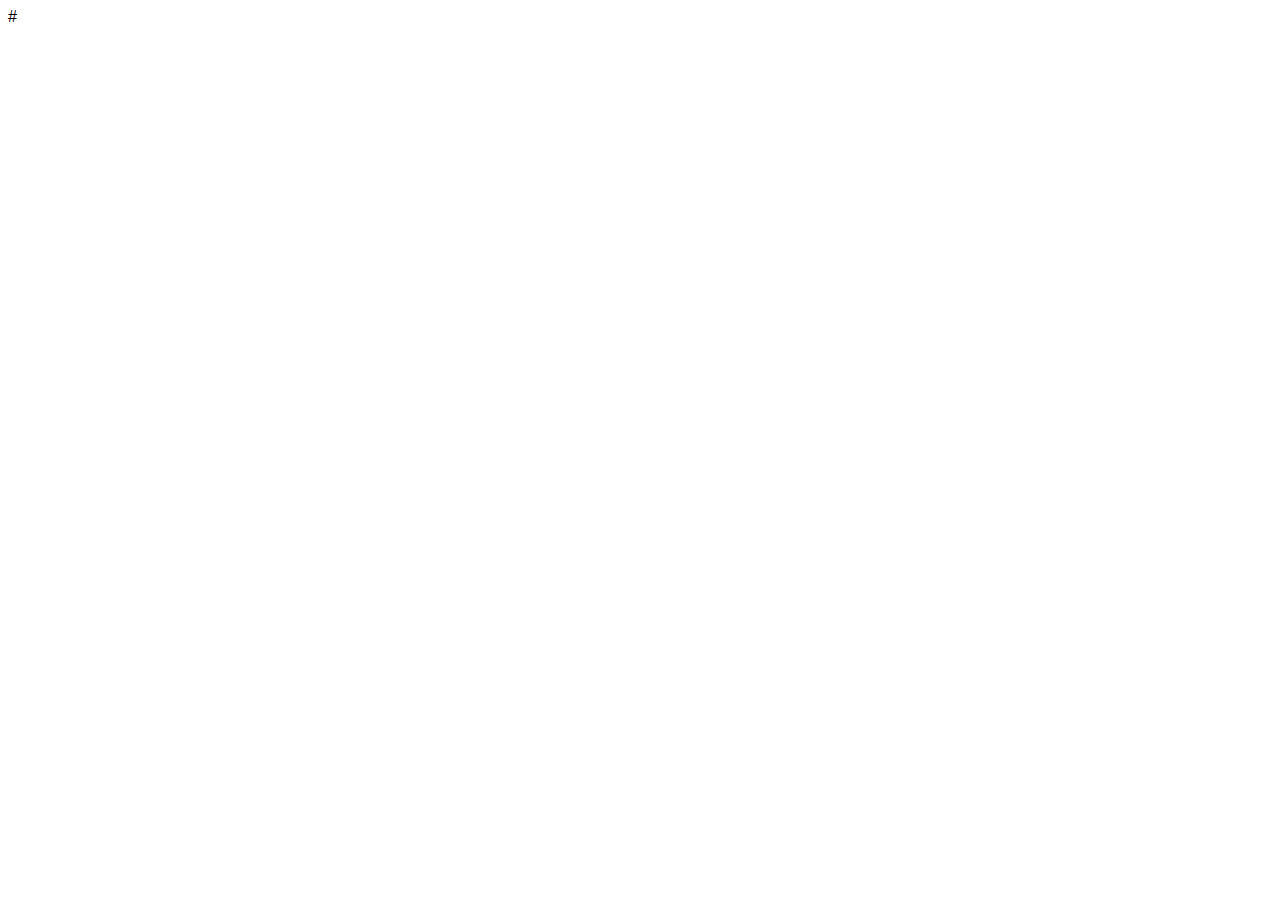
==== start.html @ 2c801a4f "set up" ====
<!DOCTYPE html>
<html>
    <head>
        <title>portfolio</title>#
        <meta charset="utf-8" />
        <meta http-equiv="X-UA-Compatible" content=""IE=edge> 
        <meta name="viewport" content=""width=device-width, height=device-height, initial-scale="1.0">
        <link href="style/style.css" rel="stylesheet">
    </head>
    <body>
        <header>
            <nav></nav>
        </header>
        
        <main>
            <article></article>
        </main>

        <footer>

        </footer>
    </body>
</html>
---- style/style.css ----
* {
    font-family:Verdana, Geneva, Tahoma, sans-serif;
}

header {

}

nav {

}

main {

}

footer{
    
}
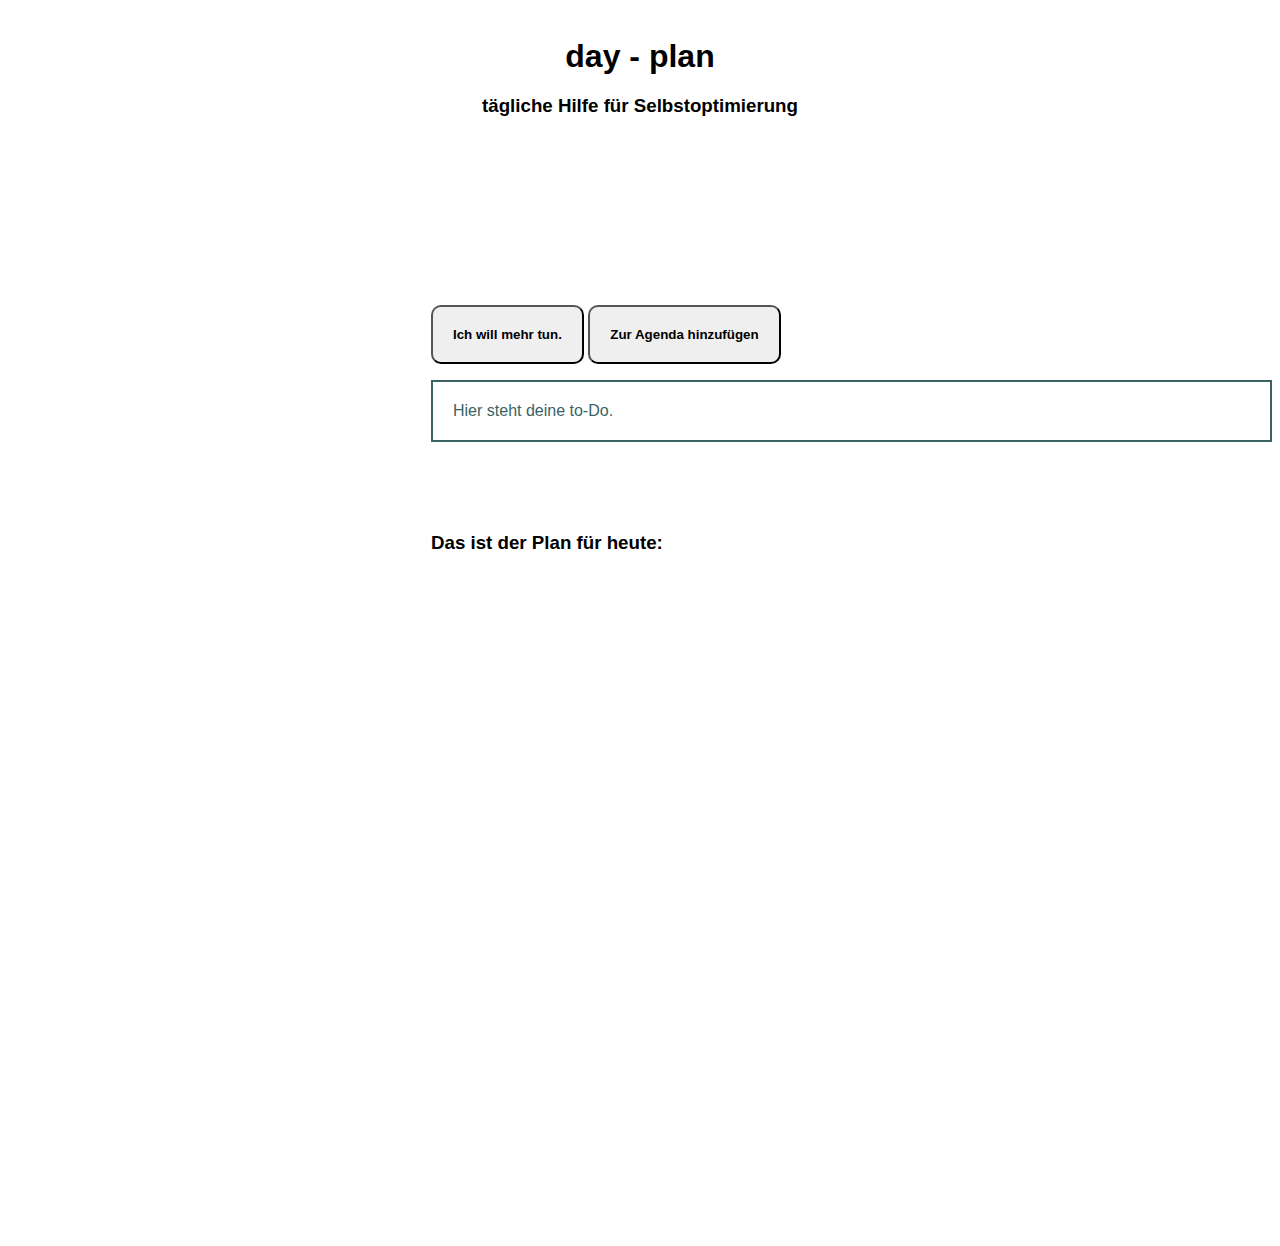
==== commit bbb632a4: "functions implemented" ====
--- a/start.html
+++ b/start.html
@@ -1,19 +1,39 @@
 <!DOCTYPE html>
 <html>
     <head>
-        <title>portfolio</title>#
         <meta charset="utf-8" />
         <meta http-equiv="X-UA-Compatible" content=""IE=edge> 
         <meta name="viewport" content=""width=device-width, height=device-height, initial-scale="1.0">
         <link href="style/style.css" rel="stylesheet">
+      
+        
     </head>
     <body>
         <header>
-            <nav></nav>
+            <h1>day - plan</h1>
+            <h3>tägliche Hilfe für Selbstoptimierung</h3>
         </header>
-        
+
         <main>
-            <article></article>
+            <script src="script.js"></script>
+            
+                <div class="containerMessages">
+                    
+                    <div class="Messages">
+                        <div class="buttons">
+                        <button id="more" onclick="generateMessage()">Ich will mehr tun.</button>
+                        <button id="add" onclick="addToPlan()">Zur Agenda hinzufügen</button>
+                        </div>
+                        <p id="output">Hier steht deine to-Do.</p>
+                        
+                    </div>
+                </div>
+                <div class="plan">
+                    <h3>Das ist der Plan für heute:</h3>
+                    <ol id="list">
+                    </ol>
+                </div>
+            
         </main>
 
         <footer>
--- a/style/style.css
+++ b/style/style.css
@@ -3,17 +3,61 @@
 }
 
 header {
+    justify-content: center;
+    padding: 20px;
+}
+header h1 {
+  
+    width: 20%;
+
+    margin: auto;
+    padding: 10px;
+    text-align: center;
 
 }
+header h3 {
+    width: 50%;
+   
+    margin: auto;
+    padding: 10px;
+    text-align: center;
+}
+main {
+    display: grid;
+    grid-template-columns: 1fr 1fr 1fr;
+    grid-template-rows: 1fr 1fr 2fr 2fr 1fr;
+    gap: 5px;
+    
+}
 
-nav {
+.containerMessages {
+    grid-column: 2 / 4;
+    grid-row: 2 / 3;
+    
 
 }
+button {
+    padding: 20px;
+    border-radius: 10px;
+    font-weight: bold;
+}
 
-main {
+#more:hover {
+    background-color:rgb(58, 99, 99);
+    color:antiquewhite;
 
 }
-
-footer{
-    
-}+#add:hover {
+    background-color:rgb(131, 91, 26);
+    color:antiquewhite;
+}
+#output {
+    border: solid 2px rgb(58, 99, 99);
+    padding:20px;
+    color:rgb(58, 99, 99)
+}
+.plan {
+    grid-row: 3 / 4;
+    grid-column: 2 / 4;
+    margin-top: 50px;
+}
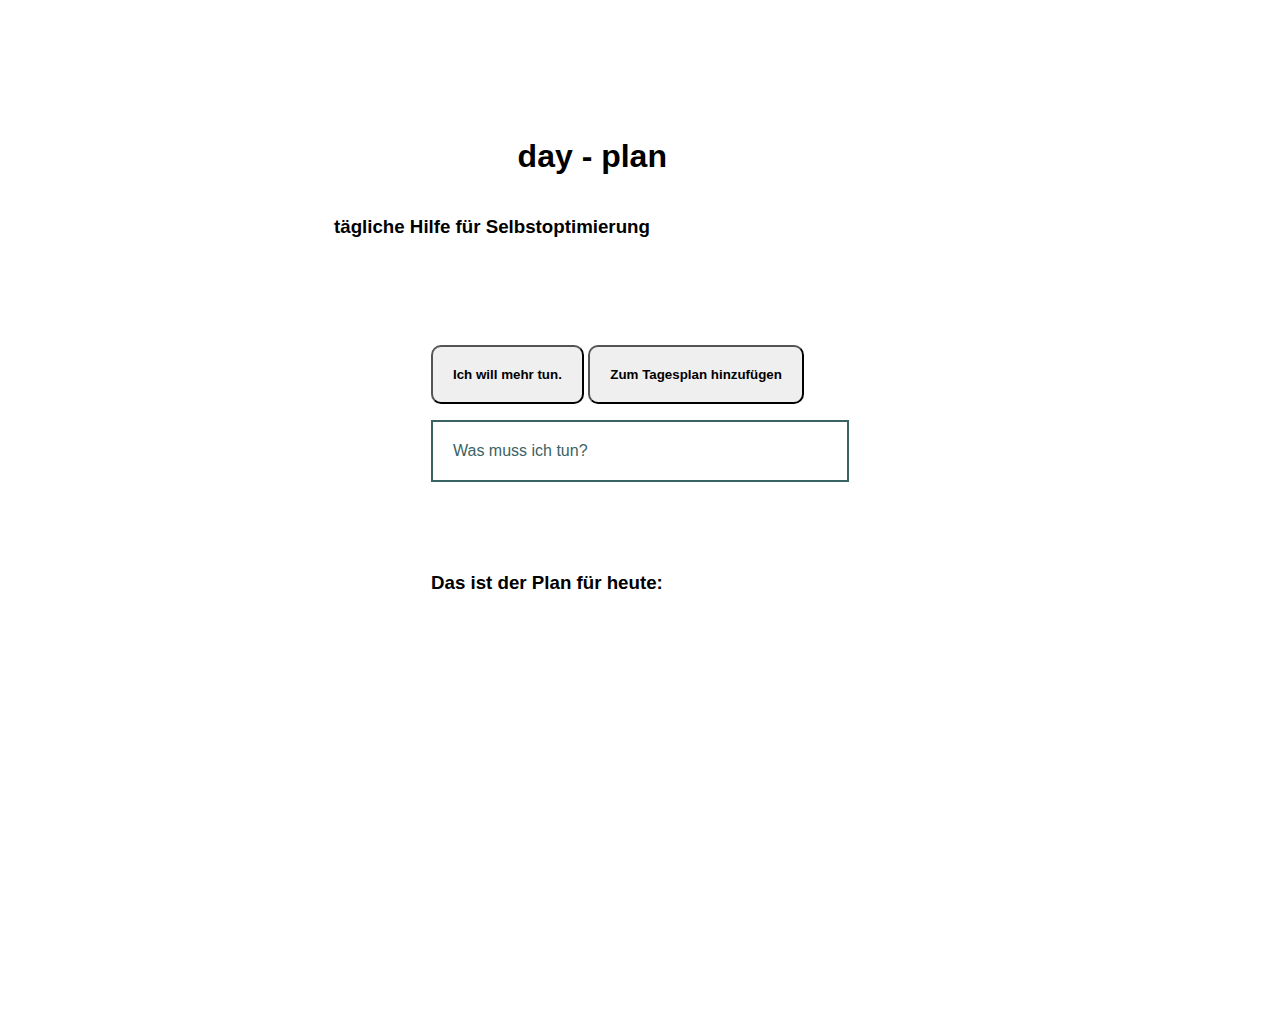
==== commit 677f5a8b: "eventlisteners" ====
--- a/start.html
+++ b/start.html
@@ -22,9 +22,9 @@
                     <div class="Messages">
                         <div class="buttons">
                         <button id="more" onclick="generateMessage()">Ich will mehr tun.</button>
-                        <button id="add" onclick="addToPlan()">Zur Agenda hinzufügen</button>
+                        <button id="add">Zum Tagesplan hinzufügen</button>
                         </div>
-                        <p id="output">Hier steht deine to-Do.</p>
+                        <p id="output">Was muss ich tun?</p>
                         
                     </div>
                 </div>
--- a/style/style.css
+++ b/style/style.css
@@ -3,24 +3,26 @@
 }
 
 header {
-    justify-content: center;
+    margin-left: auto;
+    margin-right: auto;
     padding: 20px;
+    
+    
 }
 header h1 {
   
     width: 20%;
-
-    margin: auto;
+    margin-top: 100px;
     padding: 10px;
-    text-align: center;
+    margin-left: auto;
+    margin-right: auto;
 
 }
 header h3 {
     width: 50%;
-   
-    margin: auto;
     padding: 10px;
-    text-align: center;
+    margin-left: auto;
+    margin-right: auto;
 }
 main {
     display: grid;
@@ -31,9 +33,9 @@
 }
 
 .containerMessages {
-    grid-column: 2 / 4;
+    grid-column: 2 / 3;
     grid-row: 2 / 3;
-    
+    margin-top: -50px;
 
 }
 button {
